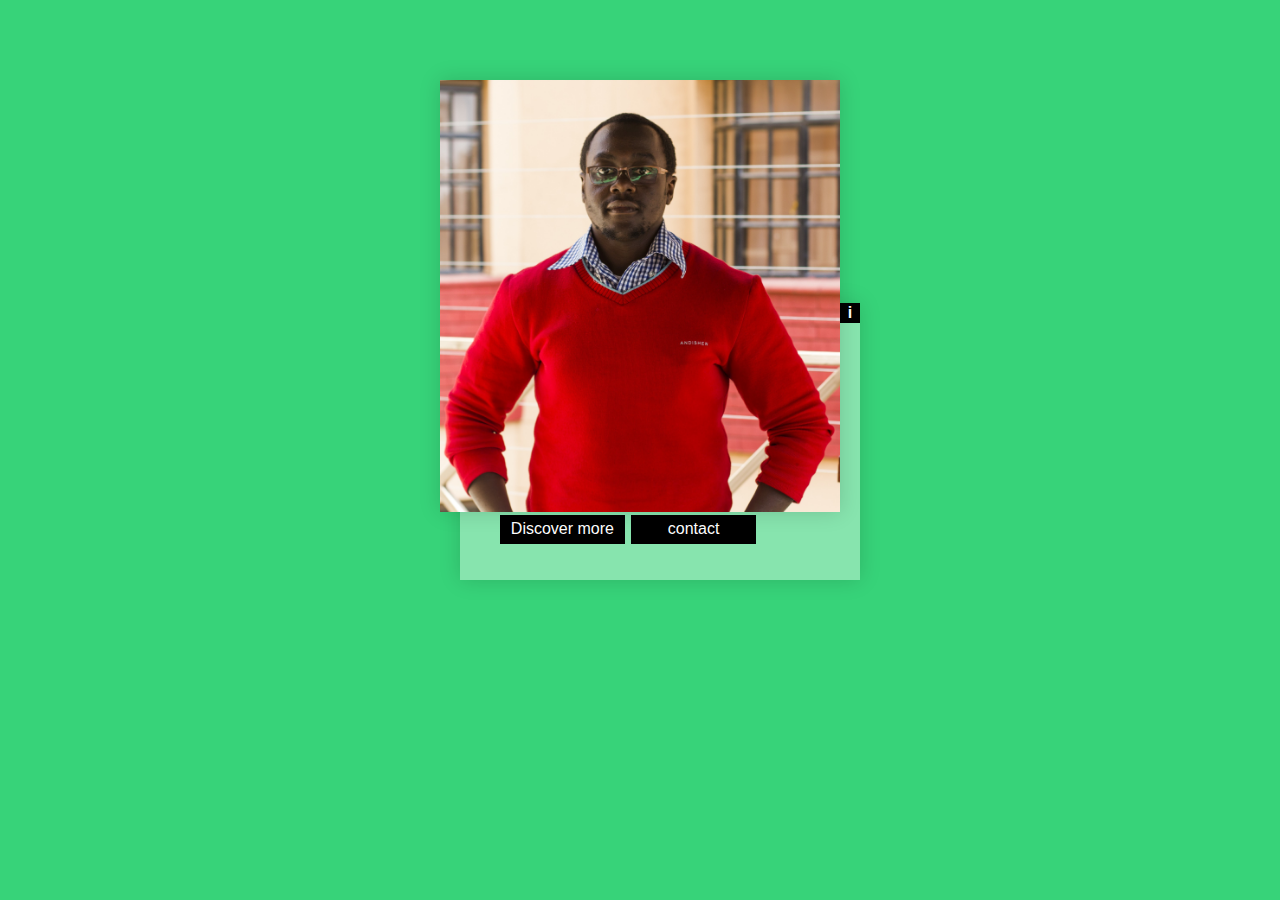
==== index.html @ 528179a7 "links update" ====
<!doctype html>
<html class="no-js" lang="en" dir="ltr">
  <head>
    <meta charset="utf-8">
    <meta http-equiv="x-ua-compatible" content="ie=edge">
    <meta name="viewport" content="width=device-width, initial-scale=1.0">
    <title>Andrews Portfolio</title>
    <link rel="stylesheet" href="css/foundation.css">
    <link rel="stylesheet" href="css/app.css">
    <link href="https://fonts.googleapis.com/css?family=Cinzel|Trocchi" rel="stylesheet">
    <link rel="stylesheet" href="css/font-awesome-4.6.3/css/font-awesome.min.css">
    <link rel="icon" type="image/gif/png" href="img/head-favicon.png">
  </head>
  <body>
    <div class="row">
      <div class="large-12 columns">
        <header>
          <div class="image">
        <figure class="card">
  <img src="img/head2.jpg" />
  <figcaption class="info">
    <h3>Welcome to Andrew's World</h3>
    <p>My name is Andrew Kahora aspiring software engineer.To learn more about me, my portfolio click on the discover more button.</p>
    <ul class="links">
      <li><a href="homy.html">Discover more</a></li>
      <li class="share">
        <a href="#">contact</a>
        <span class="shareButtons">
            <a href="#" class="" aria-hidden=""></a>
          <a href="https://ke.linkedin.com/in/andrew-kahora-ba8953123" class="entypo-facebook-squared"><i class="fa fa-linkedin-square" aria-hidden="true"></i></a>
          <a href="https://twitter.com/candruh" class="entypo-twitter"><i class="fa fa-twitter-square" aria-hidden="true"></i></a>
          <a href="cahndrew@gmail.com" class="entypo-mail"><i class="fa fa-envelope-o" aria-hidden="true"></i></a>
        </span>
      </li>
    </ul>
  </figcaption>
</figure>



          </div>
        </header>
        </div>
      </div>
    </body>
</html>
---- css/app.css ----
/*
.image img {
  width: 100%;
  vertical-align: top;
}
*/

/*
.image:after {
  content: 'AM sss';
  position: absolute;
  width: 100%; height:100%;
  top:0; left:0;
  background:rgba(0,0,0,0.6);
  opacity: 1;
  transition: all 1s;
  -webkit-transition: all 1s;
*/
}

.image:hover:after {
  opacity: ;
}
.image:after {

  text-align: center;
  color: #fff;
  font-family: 'Trocchi', serif;

}
.center {
    position: absolute;
    left: 0;
    top: 50%;
    width: 100%;
    text-align: center;
    font-size: 18px;
    font-family: 'Cinzel', serif;
}
.button {
    background-color: #4CAF50;
    border: none;
    color: white;
    padding: 15px 22px;
    text-align: center;
    text-decoration: none;
    display: inline-block;
    font-size: 16px;
    margin: 4px 2px;
    cursor: pointer;
}


<!--- new -->

@import url("http://fonts.googleapis.com/css?family=Inconsolata:700,400");
@import url('http://weloveiconfonts.com/api/?family=entypo');
* {
  margin:0px;
  padding:0px;
  font-family: 'Inconsolata', sans-serif;
}
[class*="entypo-"]:before {
  font-family: 'entypo', sans-serif;
  line-height:1.8rem;
  font-size:1.6rem;
  font-weight:normal;
}
.card img, .card .info, .card .info:before {
  position:absolute;
}
.card img, .card .info {
  -webkit-box-shadow:0px 0px 20px rgba(0,0,0,0.15);
  -moz-box-shadow:   0px 0px 20px rgba(0,0,0,0.15);
  box-shadow:        0px 0px 20px rgba(0,0,0,0.15);
}
.card {
  position:relative;
  margin:5rem auto;
  width:400px;
  height:550px;
  background:transparent;
  cursor:pointer;
}
.card img {
  z-index:999;
  -webkit-animation:flipback2 1s forwards;
  -moz-animation:   flipback2 1s forwards;
  -o-animation:     flipback2 1s forwards;
  animation:        flipback2 1s forwards;
}
.card .info {
  bottom:50px;
  right:-20px;
  width:100%;
  padding:20px 40px 20px 20px;
  -webkit-box-sizing:border-box;
  -moz-box-sizing:   border-box;
  box-sizing:        border-box;
  background:rgba(255,255,255,0.4);
  z-index:555;
  -webkit-animation:flipfront2 0.7s forwards;
  -moz-animation:   flipfront2 0.7s forwards;
  -o-animation:     flipfront2 0.7s forwards;
  animation:        flipfront2 0.7s forwards;
}
.card .info:before {
  content:'i';
  top:0px;
  right:0px;
  width:20px;
  height:20px;
  text-align:center;
  font-weight:700;
  font-size:1rem;
  line-height:20px;
  color:white;
  background:black;
}
.card:hover img {
  -webkit-animation:flipback1 1s forwards;
  -moz-animation:   flipback1 1s forwards;
  -o-animation:     flipback1 1s forwards;
  animation:        flipback1 1s forwards;
}
.card:hover .info {
  -webkit-animation:flipfront1 0.7s forwards;
  -moz-animation:   flipfront1 0.7s forwards;
  -o-animation:     flipfront1 0.7s forwards;
  animation:        flipfront1 0.7s forwards;
}
.info h3 {
  font-size:1.8rem;
  font-weight:400;
  text-transform:uppercase;
  letter-spacing:2px;
  margin-bottom:1rem;
}
.info .links {
  list-style-type:none;
  margin-top:1.2rem;
}
.info .links li a,
.info .links .shareButtons,
.info .links .shareButtons a {
  display:block;
}
.info .links li a {
  width:39%;
  height:1.8rem;
  float:left;
  text-align:center;
  background:black;
  color:white;
  text-decoration:none;
  line-height:1.8rem;
}
.info .links li a:hover {
  text-decoration:line-through;
}
.info .links li:first-child a {
  margin-right:2%;
}
.info .links .shareButtons {
  width:10%;
  height:1.8rem;
  overflow:hidden;
  -webkit-transition:all 0.2s;
  -moz-transition:   all 0.2s;
  -o-transition:     all 0.2s;
  transition:        all 0.2s;
}

i{
    width: 28px;
    height: 28px;
}
.info .links .share:hover > .shareButtons {
  width:58%;
  -webkit-transition:all 1s;
  -moz-transition:   all 1s;
  -o-transition:     all 1s;
  transition:        all 1s;
}
.info .links .shareButtons a {
  width:2.5rem;
  float:left;
  background:transparent;
  color:rgba(0, 0, 0, 0.7);
  -webkit-transition:all 0.2s;
  -moz-transition:   all 0.2s;
  -o-transition:     all 0.2s;
  transition:        all 0.2s;
}
.info .links .shareButtons a:hover {
  text-decoration:none;
  color:rgb(255, 255, 255);
  -webkit-transform:scale(1.3);
  -moz-transform:   scale(1.3);
  -o-transform:     scale(1.3);
  -ms-transform:    scale(1.3);
  transform:        scale(1.3);
}
/* move card to frontside */
@-webkit-keyframes flipfront1 {
  0%, 100% {-webkit-transform:translateX(0px);}
  50%      {-webkit-transform:translateX(380px);}
}
@-moz-keyframes flipfront1 {
  0%, 100% {-moz-transform:translateX(0px);}
  50%      {-moz-transform:translateX(380px);}
}
@-o-keyframes flipfront1 {
  0%, 100% {-o-transform:translateX(0px);}
  50%      {-o-transform:translateX(380px);}
}
@keyframes flipfront1 {
  0%, 100% {transform:translateX(0px);}
  50%      {transform:translateX(380px);}
}

/* move card to backside */
@-webkit-keyframes flipfront2 {
  0%, 100% {-webkit-transform:translateX(0px);}
  50%      {-webkit-transform:translateX(380px);}
}
@-moz-keyframes flipfront2 {
  0%, 100% {-moz-transform:translateX(0px);}
  50%      {-moz-transform:translateX(380px);}
}
@-o-keyframes flipfront2 {
  0%, 100% {-o-transform:translateX(0px);}
  50%      {-o-transform:translateX(380px);}
}
@keyframes flipfront2 {
  0%, 100% {transform:translateX(0px);}
  50%      {transform:translateX(380px);}
}

/* move img to backside */
@-webkit-keyframes flipback1 {
  0%       {z-index:999;background:rgba(250,250,210,0);}
  100%     {z-index:111;background:rgba(250,250,210,1);}
}
@-moz-keyframes flipback1 {
  0%       {z-index:999;background:rgba(250,250,210,0);}
  100%     {z-index:111;background:rgba(250,250,210,1);}
}
@-o-keyframes flipback1 {
  0%       {z-index:999;background:rgba(250,250,210,0);}
  100%     {z-index:111;background:rgba(250,250,210,1);}
}
@keyframes flipback1 {
  0%       {z-index:999;background:rgba(250,250,210,0);}
  100%     {z-index:111;background:rgba(250,250,210,1);}
}

/* move img to frontside */
@-webkit-keyframes flipback2 {
  0%       {z-index:111;background:rgba(250,250,210,1);}
  100%     {z-index:999;background:rgba(250,250,210,0);}
}
@-moz-keyframes flipback2 {
  0%       {z-index:111;background:rgb(172, 172, 172);}
  100%     {z-index:999;background:rgba(250,250,210,0);}
}
@-o-keyframes flipback2 {
  0%       {z-index:111;background:rgb(209, 209, 209);}
  100%     {z-index:999;background:rgba(250,250,210,0);}
}
@keyframes flipback2 {
  0%       {z-index:111;background:rgba(250,250,210,1);}
  100%     {z-index:999;background:rgba(250,250,210,0);}
}

html, body {background:#37d379;}
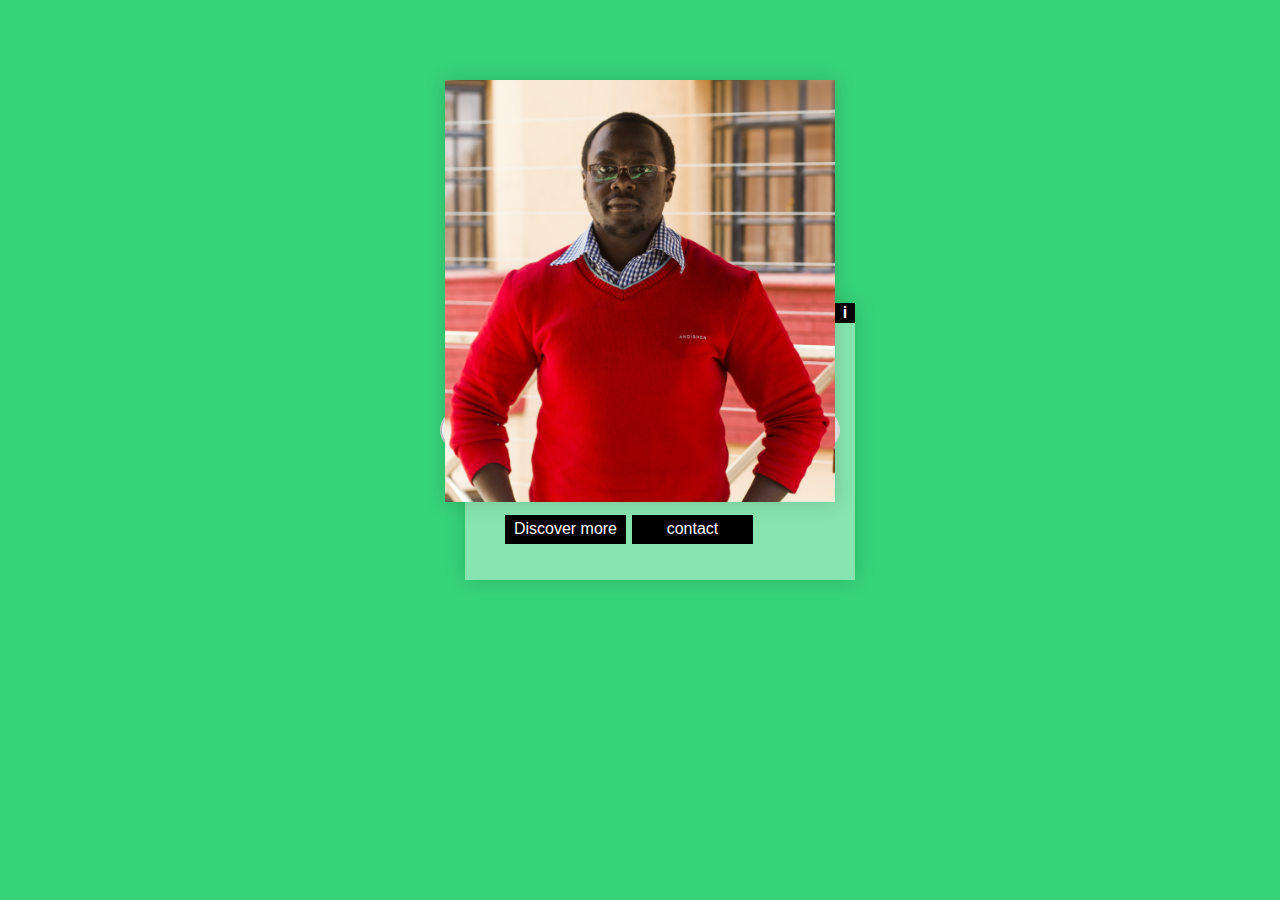
==== commit e48b899e: "adding preloader" ====
--- a/index.html
+++ b/index.html
@@ -12,6 +12,7 @@
     <link rel="icon" type="image/gif/png" href="img/head-favicon.png">
   </head>
   <body>
+    <div class='loader'></div>
     <div class="row">
       <div class="large-12 columns">
         <header>
@@ -27,6 +28,7 @@
         <a href="#">contact</a>
         <span class="shareButtons">
             <a href="#" class="" aria-hidden=""></a>
+            &nbsp;&nbsp;
           <a href="https://ke.linkedin.com/in/andrew-kahora-ba8953123" class="entypo-facebook-squared"><i class="fa fa-linkedin-square" aria-hidden="true"></i></a>
           <a href="https://twitter.com/candruh" class="entypo-twitter"><i class="fa fa-twitter-square" aria-hidden="true"></i></a>
           <a href="cahndrew@gmail.com" class="entypo-mail"><i class="fa fa-envelope-o" aria-hidden="true"></i></a>
--- a/css/app.css
+++ b/css/app.css
@@ -77,17 +77,18 @@
 .card {
   position:relative;
   margin:5rem auto;
-  width:400px;
+  width:390px;
   height:550px;
   background:transparent;
   cursor:pointer;
 }
 .card img {
   z-index:999;
-  -webkit-animation:flipback2 1s forwards;
-  -moz-animation:   flipback2 1s forwards;
-  -o-animation:     flipback2 1s forwards;
-  animation:        flipback2 1s forwards;
+  -webkit-animation:flipback2 6.7s forwards;
+  -moz-animation:   flipback2 6.7s forwards;
+  -o-animation:     flipback2 6.7s forwards;
+  animation:        flipback2 6.7s forwards;
+  animation:        flipback2 6.7s forwards;
 }
 .card .info {
   bottom:50px;
@@ -99,10 +100,10 @@
   box-sizing:        border-box;
   background:rgba(255,255,255,0.4);
   z-index:555;
-  -webkit-animation:flipfront2 0.7s forwards;
-  -moz-animation:   flipfront2 0.7s forwards;
-  -o-animation:     flipfront2 0.7s forwards;
-  animation:        flipfront2 0.7s forwards;
+  -webkit-animation:flipfront2 6.9s forwards;
+  -moz-animation:   flipfront2 6.9s forwards;
+  -o-animation:     flipfront2 6.9s forwards;
+  animation:        flipfront2 6.9s forwards;
 }
 .card .info:before {
   content:'i';
@@ -118,16 +119,16 @@
   background:black;
 }
 .card:hover img {
-  -webkit-animation:flipback1 1s forwards;
-  -moz-animation:   flipback1 1s forwards;
-  -o-animation:     flipback1 1s forwards;
-  animation:        flipback1 1s forwards;
+  -webkit-animation:flipback1 6.9s forwards;
+  -moz-animation:   flipback1 6.9s forwards;
+  -o-animation:     flipback1 6.9s forwards;
+  animation:        flipback1 6.9s forwards;
 }
 .card:hover .info {
-  -webkit-animation:flipfront1 0.7s forwards;
-  -moz-animation:   flipfront1 0.7s forwards;
-  -o-animation:     flipfront1 0.7s forwards;
-  animation:        flipfront1 0.7s forwards;
+  -webkit-animation:flipfront1 6.9s forwards;
+  -moz-animation:   flipfront1 6.9s forwards;
+  -o-animation:     flipfront1 6.9s forwards;
+  animation:        flipfront1 6.9s forwards;
 }
 .info h3 {
   font-size:1.8rem;
@@ -274,3 +275,62 @@
 }
 
 html, body {background:#37d379;}
+* {
+  margin: 0;
+  padding: 0;
+  box-sizing: border-box;
+}
+
+html, body {
+  height: 100%;
+}
+
+.loader {
+  width: 400px;
+  height: 40px;
+  background-color: #ddd;
+  top: 50%;
+  left: 50%;
+  margin: -40px -200px;
+  position: absolute;
+  border-radius: 100px;
+  box-shadow: inset 0 0 0 2px rgba(0, 0, 0, 0.05);
+}
+
+.loader:after {
+  border-radius: 100px;
+  content: "";
+  position: absolute;
+  background-color: #fff;
+  left: 2px;
+  top: 2px;
+  bottom: 2px;
+  right: 360px;
+  animation-name: slide;
+  animation-duration: 2s;
+  animation-easing-function: linear;
+  animation-iteration-count: infinite;
+  box-shadow: 0 1px 2px rgba(0, 0, 0, 0.2);
+}
+
+@keyframes slide {
+  0% {
+    right: 360px;
+    left: 2px;
+  }
+  5% {
+    left: 2px;
+  }
+  50% {
+    right: 2px;
+    left: 360px;
+  }
+  55% {
+    right: 2px;
+  }
+  100% {
+    right: 360px;
+    left: 2px;
+  }
+}
+
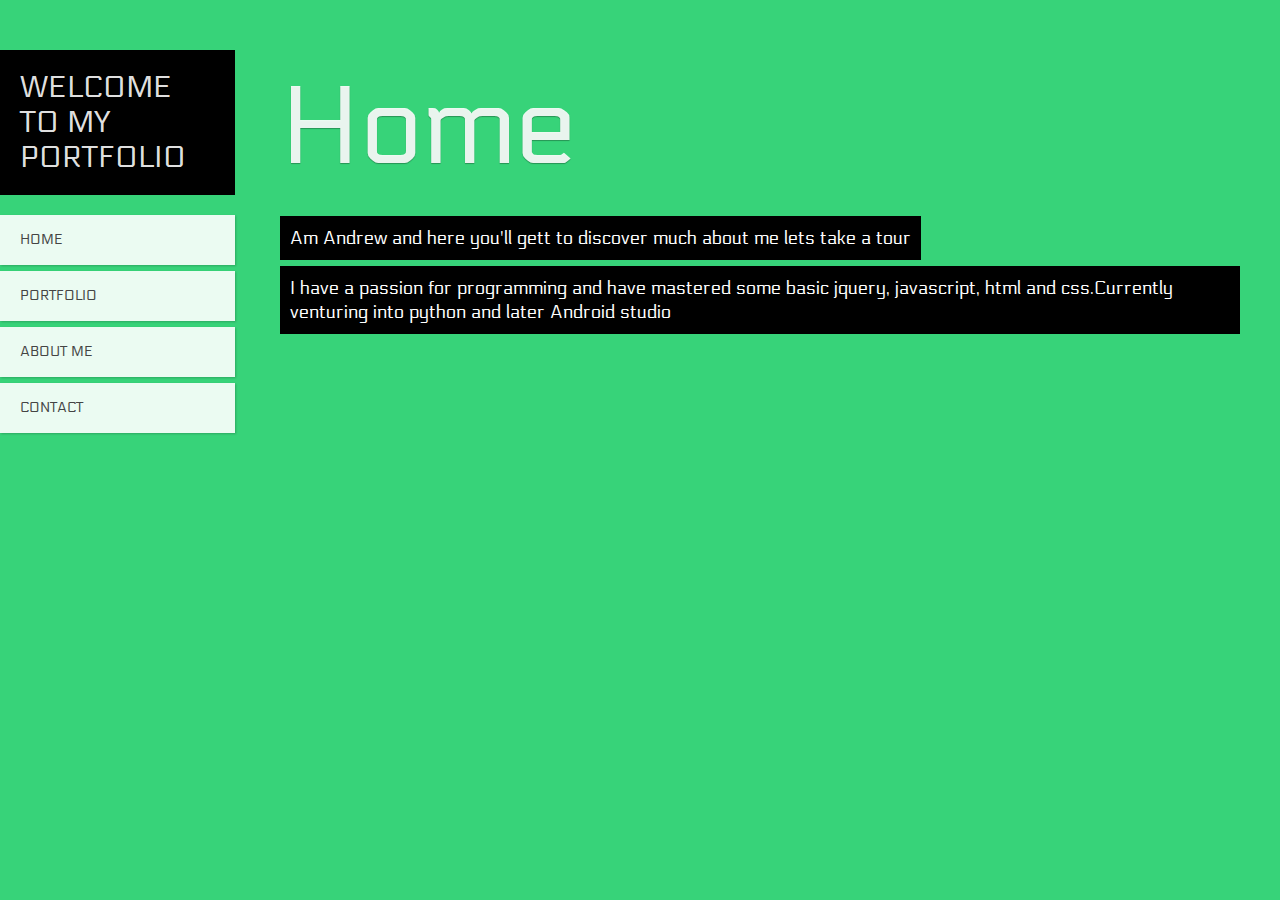
==== commit 5b2c64d2: "changed homy to index.html" ====
--- a/index.html
+++ b/index.html
@@ -1,48 +1,82 @@
-<!doctype html>
-<html class="no-js" lang="en" dir="ltr">
-  <head>
-    <meta charset="utf-8">
-    <meta http-equiv="x-ua-compatible" content="ie=edge">
-    <meta name="viewport" content="width=device-width, initial-scale=1.0">
-    <title>Andrews Portfolio</title>
-    <link rel="stylesheet" href="css/foundation.css">
-    <link rel="stylesheet" href="css/app.css">
-    <link href="https://fonts.googleapis.com/css?family=Cinzel|Trocchi" rel="stylesheet">
-    <link rel="stylesheet" href="css/font-awesome-4.6.3/css/font-awesome.min.css">
-    <link rel="icon" type="image/gif/png" href="img/head-favicon.png">
-  </head>
-  <body>
+<!DOCTYPE.html>
+<html>
+<head>
+    <title>Portfolio</title>
+<link rel="stylesheet" type="text/css" href="css/demo1.css" />
+		<link rel="stylesheet" type="text/css" href="css/style3.css" />
+		<link href='http://fonts.googleapis.com/css?family=Electrolize' rel='stylesheet' type='text/css' />
+        <link rel="icon" type="image/gif/png" href="img/head-favicon.png">
+</head>
+<body>
     <div class='loader'></div>
-    <div class="row">
-      <div class="large-12 columns">
-        <header>
-          <div class="image">
-        <figure class="card">
-  <img src="img/head2.jpg" />
-  <figcaption class="info">
-    <h3>Welcome to Andrew's World</h3>
-    <p>My name is Andrew Kahora aspiring software engineer.To learn more about me, my portfolio click on the discover more button.</p>
-    <ul class="links">
-      <li><a href="homy.html">Discover more</a></li>
-      <li class="share">
-        <a href="#">contact</a>
-        <span class="shareButtons">
-            <a href="#" class="" aria-hidden=""></a>
-            &nbsp;&nbsp;
-          <a href="https://ke.linkedin.com/in/andrew-kahora-ba8953123" class="entypo-facebook-squared"><i class="fa fa-linkedin-square" aria-hidden="true"></i></a>
-          <a href="https://twitter.com/candruh" class="entypo-twitter"><i class="fa fa-twitter-square" aria-hidden="true"></i></a>
-          <a href="cahndrew@gmail.com" class="entypo-mail"><i class="fa fa-envelope-o" aria-hidden="true"></i></a>
-        </span>
-      </li>
-    </ul>
-  </figcaption>
-</figure>
+		<!-- Home -->
+		<div id="home" class="content">
+            <div class="col-6 col-m-9">
+			<h2>Home</h2>
+			<p> Am Andrew and here you'll gett to discover much about me lets take a tour</p>
+			<p>I have a passion for programming and have mastered some basic jquery, javascript, html and css.Currently venturing into python and later Android studio</p>
+		</div>
+            </div>
+		<!-- /Home -->
+
+		<!-- Portfolio -->
+		<div id="portfolio" class="panel">
+			<div class="content">
+				<h2>Portfolio</h2>
+				<p>Some really nice portfolio shots:</p>
+				<ul id="works">
+					<li><a href="https://andrewkahora.github.io/Pixiart/"><img src="img/pixiart.png" width="250" height="150"></a></li>
+					<li><a href=""><img src="img/watotokumi.png" width="250" height="150"></a></li>
+					<li><a href=""><img src="images/portfolio_03.jpeg" width="250" height="150"></a></li>
+				</ul>
+				<p class="footnote">Websites done by <a href="">Andrew</a>.</p>
+			</div>
+		</div>
+		<!-- /Portfolio -->
+
+		<!-- About -->
+		<div id="about" class="panel">
+			<div class="content">
+				<h2>About</h2>
+				<p>Aspiring software engineer with set skills in web design.</p>
+				<p>Currently a student persuing Telecommunication and info.engineering.</p>
+				<p>With the set goals i hope to achieve to offer solutions in the future and make life easier.</p>
+			</div>
+		</div>
+		<!-- /About -->
+
+		<!-- Contact -->
+		<div id="contact" class="panel">
+			<div class="content">
+				<h2>Contact</h2>
+
+				<p>Feel free to contact me.</p>
+				<p>You can also drop me a message anytime ;) .</p>
 
 
 
-          </div>
-        </header>
-        </div>
-      </div>
-    </body>
+				<form id="form" method="post" action="http://formspree.io/cahndrew@gmail.com">
+					<p><label>Your Name</label><input name="name" /></p>
+					<p><label>Your Email</label><input name="email" type="email"/></p>
+					<p><label>Your Message</label><textarea name="message"></textarea></p>
+                    <input id="submit" type="submit" name="submit" value="Submit">
+				</form>
+
+			</div>
+		</div>
+		<!-- /Contact -->
+
+		<!-- Header with Navigation -->
+		<div id="header">
+            <div class="col-3 col-m-3 menu">
+			<h1>WELCOME TO MY PORTFOLIO</h1>
+			<ul id="navigation">
+				<li><a id="link-home" href="#home">Home</a></li>
+				<li><a id="link-portfolio" href="#portfolio">Portfolio</a></li>
+				<li><a id="link-about" href="#about">About Me</a></li>
+				<li><a id="link-contact" href="#contact">Contact</a></li>
+            </ul>
+    </div>
+    </div>
+</body>
 </html>
--- a/css/demo1.css
+++ b/css/demo1.css
@@ -0,0 +1,140 @@
+/* CSS reset */
+body,div,dl,dt,dd,ul,ol,li,h1,h2,h3,h4,h5,h6,pre,form,fieldset,input,textarea,p,blockquote,th,td {
+	margin:0;
+	padding:0;
+}
+html,body {
+	margin:0;
+	padding:0;
+}
+table {
+	border-collapse:collapse;
+	border-spacing:0;
+}
+fieldset,img {
+	border:0;
+}
+input{
+	border:1px solid #b0b0b0;
+	padding:3px 5px 4px;
+	color:#979797;
+	width:190px;
+}
+address,caption,cite,code,dfn,th,var {
+	font-style:normal;
+	font-weight:normal;
+}
+ol,ul {
+	list-style:none;
+}
+caption,th {
+	text-align:left;
+}
+h1,h2,h3,h4,h5,h6 {
+	font-size:100%;
+	font-weight:normal;
+}
+q:before,q:after {
+	content:'';
+}
+abbr,acronym { border:0;
+}
+/* General Demo Style */
+body{
+	font-family: 'Electrolize', Arial, sans-serif;
+	font-weight: 400;
+	font-size: 15px;
+	color: #fff;
+}
+a{
+	text-decoration: none;
+}
+.clr{
+	clear: both;
+}
+/* Top Bar Style */
+.codrops-top{
+	line-height: 24px;
+	font-size: 11px;
+	background: rgba(255, 255, 255, 1);
+	text-transform: uppercase;
+	z-index: 9999;
+	position: fixed;
+	top: 0px;
+	left: 0px;
+	width: 100%;
+	height: 24px;
+	box-shadow: 1px 0px 2px rgba(0,0,0,0.2);
+	-webkit-animation: slideOut 0.5s ease-in-out 0.3s backwards;
+	-moz-animation: slideOut 0.5s ease-in-out 0.3s backwards;
+	-o-animation: slideOut 0.5s ease-in-out 0.3s backwards;
+	-ms-animation: slideOut 0.5s ease-in-out 0.3s backwards;
+	animation: slideOut 0.5s ease-in-out 0.3s backwards;
+}
+.codrops-top a{
+	padding: 0px 10px;
+	letter-spacing: 1px;
+	color: #333;
+	text-shadow: 0px 1px 1px #fff;
+	display: block;
+	float: left;
+}
+.codrops-top a:hover{
+	background: #fff;
+}
+.codrops-top span.right{
+	float: right;
+}
+.codrops-top span.right a{
+	float: left;
+	display: block;
+}
+/* Demo Buttons */
+#codrops-demos{
+    position: fixed;
+	z-index: 2000;
+	top: 50px;
+	right: 50px;
+}
+#codrops-demos a{
+    display: inline-block;
+	font-size: 12px;
+	width: 60px;
+	height: 24px;
+	color: #000;
+	line-height: 24px;
+	text-align: center;
+	box-shadow: 1px 1px 2px rgba(0,0,0,0.2);
+	background: rgba(255,255,255,0.9);
+	text-transform: uppercase;
+}
+#codrops-demos a:hover{
+	background: #ddd;
+	color: #000;
+}
+#codrops-demos a.current-demo,
+#codrops-demos a.current-demo:hover{
+	background: #000;
+	color: #fff;
+	cursor: default;
+}
+@-webkit-keyframes slideOut{
+	0%{top:-30px; opacity: 0;}
+	100%{top:0px; opacity: 1;}
+}
+@-moz-keyframes slideOut{
+	0%{top:-30px; opacity: 0;}
+	100%{top:0px; opacity: 1;}
+}
+@-o-keyframes slideOut{
+	0%{top:-30px; opacity: 0;}
+	100%{top:0px; opacity: 1;}
+}
+@-ms-keyframes slideOut{
+	0%{top:-30px; opacity: 0;}
+	100%{top:0px; opacity: 1;}
+}
+@keyframes slideOut{
+	0%{top:-30px; opacity: 0;}
+	100%{top:0px; opacity: 1;}
+}
--- a/css/style3.css
+++ b/css/style3.css
@@ -0,0 +1,130 @@
+html, body {
+	height:100%;
+}
+body {
+	width: 100%;
+	background: #37d379;
+	overflow-x: hidden;
+	overflow-y: auto;
+}
+#header{
+	position: absolute;
+	z-index: 2000;
+	width: 235px;
+	top: 50px;
+}
+#header h1{
+	font-size: 30px;
+	font-weight: 400;
+	text-transform: uppercase;
+	color: rgba(255,255,255,0.9);
+	text-shadow: 0px 1px 1px rgba(0,0,0,0.3);
+	padding: 20px;
+	background: #000;
+}
+#navigation {
+	margin-top: 20px;
+	width: 235px;
+	display:block;
+	list-style:none;
+	z-index:3;
+}
+#navigation a{
+	color: #444;
+	display: block;
+	background: #fff;
+	background: rgba(255,255,255,0.9);
+	line-height: 50px;
+	padding: 0px 20px;
+	text-transform: uppercase;
+	margin-bottom: 6px;
+	box-shadow: 1px 1px 2px rgba(0,0,0,0.2);
+	font-size: 14px;
+}
+#navigation a:hover {
+	background: #ddd;
+}
+.content{
+	right: 40px;
+	left: 280px;
+	top: 0px;
+	position: absolute;
+	padding-bottom: 30px;
+}
+.content h2{
+	font-size: 110px;
+	padding: 10px 0px 20px 0px;
+	margin-top: 52px;
+	color: #fff;
+	color: rgba(255,255,255,0.9);
+	text-shadow: 0px 1px 1px rgba(0,0,0,0.3);
+}
+.content p{
+	font-size: 18px;
+	padding: 10px;
+	line-height: 24px;
+	color: #fff;
+	display: inline-block;
+	background: black;
+	padding: 10px;
+	margin: 3px 0px;
+}
+.panel{
+	width: 98%;
+	min-height: 100%;
+	position: absolute;
+	background-color: #000;
+	box-shadow: 4px -4px 4px rgba(0,0,0,0.2);
+	margin-left: -102%;
+	z-index:2;
+	-webkit-transition: all .6s ease-in-out;
+	-moz-transition: all .6s ease-in-out;
+	-o-transition: all .6s ease-in-out;
+	-ms-transition: all .6s ease-in-out;
+	transition: all .6s ease-in-out;
+}
+.panel:target{
+	margin-left: 0%;
+	background-color: #b1e583;
+}
+#home:target ~ #header #navigation #link-home,
+#portfolio:target ~ #header #navigation #link-portfolio,
+#about:target ~ #header #navigation #link-about,
+#contact:target ~ #header #navigation #link-contact{
+	background: #000;
+	color: #fff;
+}
+#works {
+	padding: 15px 0px;
+}
+#works li{
+	display: inline;
+}
+#works li a{
+	padding-right: 10px;
+}
+#works img {
+	box-shadow: 1px 1px 2px rgba(0,0,0,0.3);
+	padding: 12px;
+	background: rgba(255,255,255,0.9);
+}
+#form p{
+	background: #fff;
+	color: #000;
+}
+#form input, #form textarea{
+	background: #000;
+	color: #fff;
+	border: none;
+}
+#form textarea{
+	width: 493px;
+	height: 100px;
+}
+#form label{
+	padding-right: 10px;
+	float: left;
+}
+.footnote a{
+	color: #ddd;
+}
